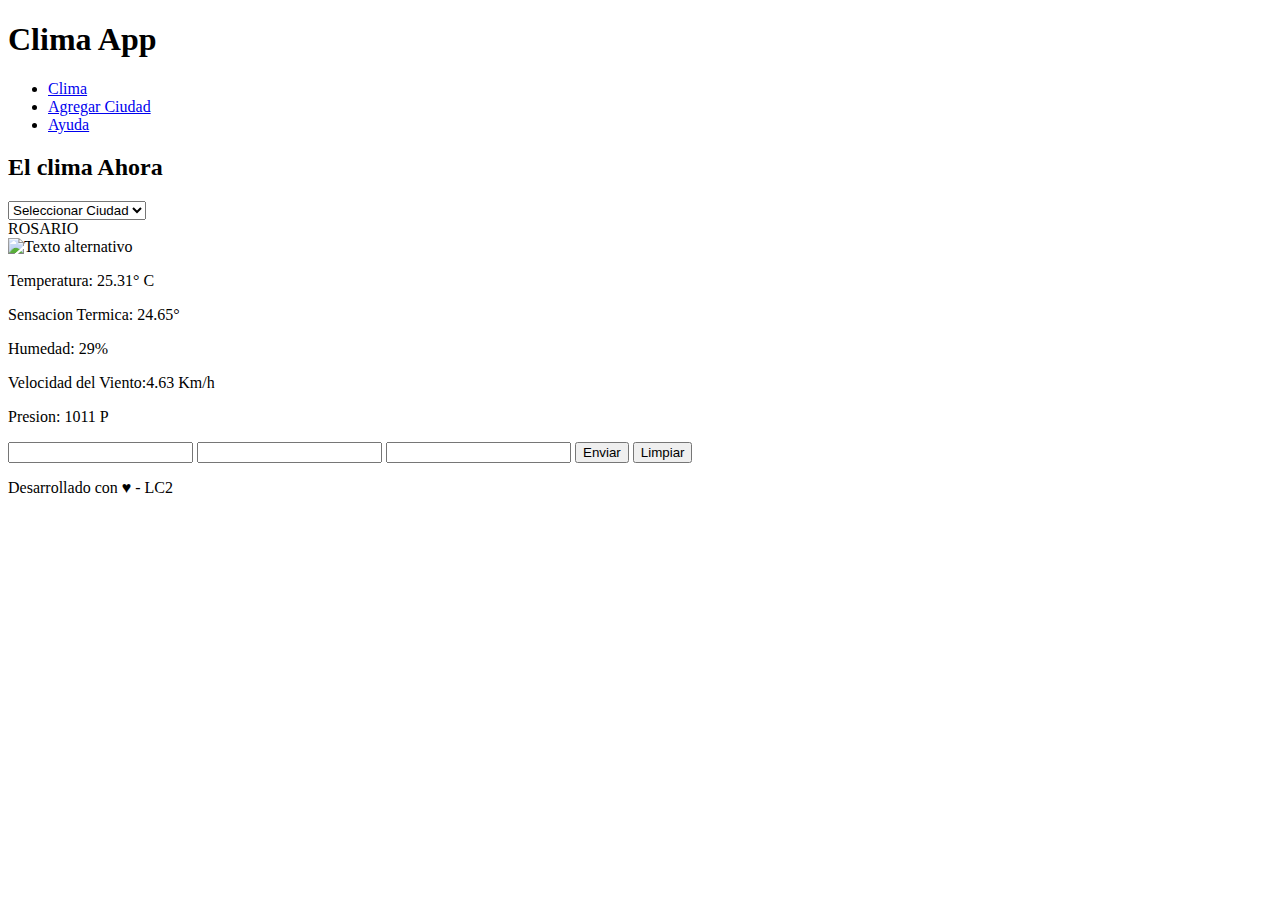
==== js/index.html @ 34d081f0 "primera etapa" ====
<!DOCTYPE html>
<html lang="es">
<head>
<meta charset="UTF-8">
<meta name="viewport" content="width=device-width, initial-scale=1.0">
<title>TUP LC2 - TP Integrador</title>
<!-- Estilos CSS -->
<link rel="stylesheet" href="C:\Users\Usuario\OneDrive\Escritorio\laboratorio2\Tup-lc-clima-app\css\pages\common.css">
</head>
<body>
<header>
<h1>
<span>Clima App</span>
</h1>
<nav>
<ul>
<li class="current-page"><a href="#">Clima</a></li>
<li><a href="/add-city.html">Agregar Ciudad</a></li>
<li><a href="/help.html">Ayuda</a></li>
</ul>
</nav>
</header>
<!-- Contenido principal de la página -->
<main>
<h2>El clima Ahora</h2>
<section id="form-city-list">
    <select name="Seleccionar Ciudad" id="">
        <form action="Seleccionar Ciudad">
            <option value="disable-selected">Seleccionar Ciudad</option>
            <option value="ROSARIO">ROSARIO</option>
            <option value="RAFAELA">RAFAELA</option>
        </FORm>
            <BUtton>consultar</BUtton>
    </select>
   
<!-- Sección donde se debe colocar el formulario, con el select y el
botón de consultar -->
</section>
<section id="section-weather-result">
    <div>
        <div class="div.card">
            <div name="ROSARIO">ROSARIO</div>
            <img src="img\sun_weather_icon_152003.png" id="imgsun"alt="Texto alternativo" width="150" height="150"/>
            <p>Temperatura: 25.31° C</p>
            <P>Sensacion Termica: 24.65°</P>
            <p>Humedad: 29%</p>
            <p>Velocidad del Viento:4.63 Km/h</p>
            <p>Presion: 1011 P</p>
        </div>
    </div>
    <form action="Datos">
        <input type="Nombre">
        <input type="email">
        <input type="Mensaje">
        <button>Enviar</button>
        <button>Limpiar</button>
    </form>
<!-- Sección donde se debe mostrar el clima de la ciudad -->
</section>
</main>
<footer>
<p>
Desarrollado con ♥ - LC2
</p>
</footer>
</body>
</html>
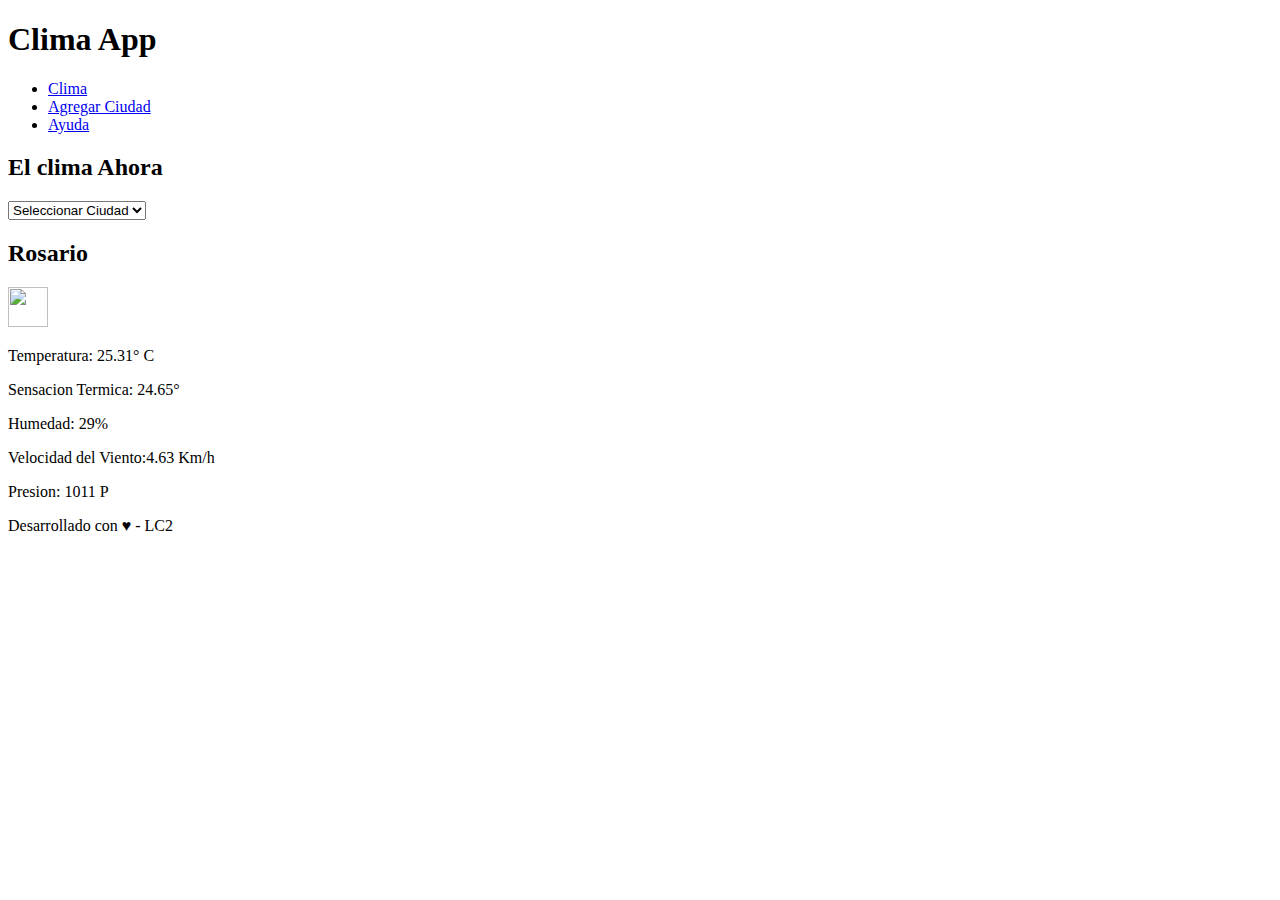
==== commit e45b04af: "primera etapa TP" ====
--- a/js/index.html
+++ b/js/index.html
@@ -29,8 +29,8 @@
             <option value="disable-selected">Seleccionar Ciudad</option>
             <option value="ROSARIO">ROSARIO</option>
             <option value="RAFAELA">RAFAELA</option>
-        </FORm>
-            <BUtton>consultar</BUtton>
+            <submint>Consultar</submint>
+        </form>
     </select>
    
 <!-- Sección donde se debe colocar el formulario, con el select y el
@@ -39,22 +39,17 @@
 <section id="section-weather-result">
     <div>
         <div class="div.card">
-            <div name="ROSARIO">ROSARIO</div>
-            <img src="img\sun_weather_icon_152003.png" id="imgsun"alt="Texto alternativo" width="150" height="150"/>
-            <p>Temperatura: 25.31° C</p>
+            <h2>Rosario</h2>
+            <img src="img\sun_weather_icon_152003.png" id="img-sun"alt="" width="40" height="40"/>
+            
+            <p>Temperatura: 25.31° C </p>
             <P>Sensacion Termica: 24.65°</P>
             <p>Humedad: 29%</p>
             <p>Velocidad del Viento:4.63 Km/h</p>
             <p>Presion: 1011 P</p>
         </div>
     </div>
-    <form action="Datos">
-        <input type="Nombre">
-        <input type="email">
-        <input type="Mensaje">
-        <button>Enviar</button>
-        <button>Limpiar</button>
-    </form>
+
 <!-- Sección donde se debe mostrar el clima de la ciudad -->
 </section>
 </main>
